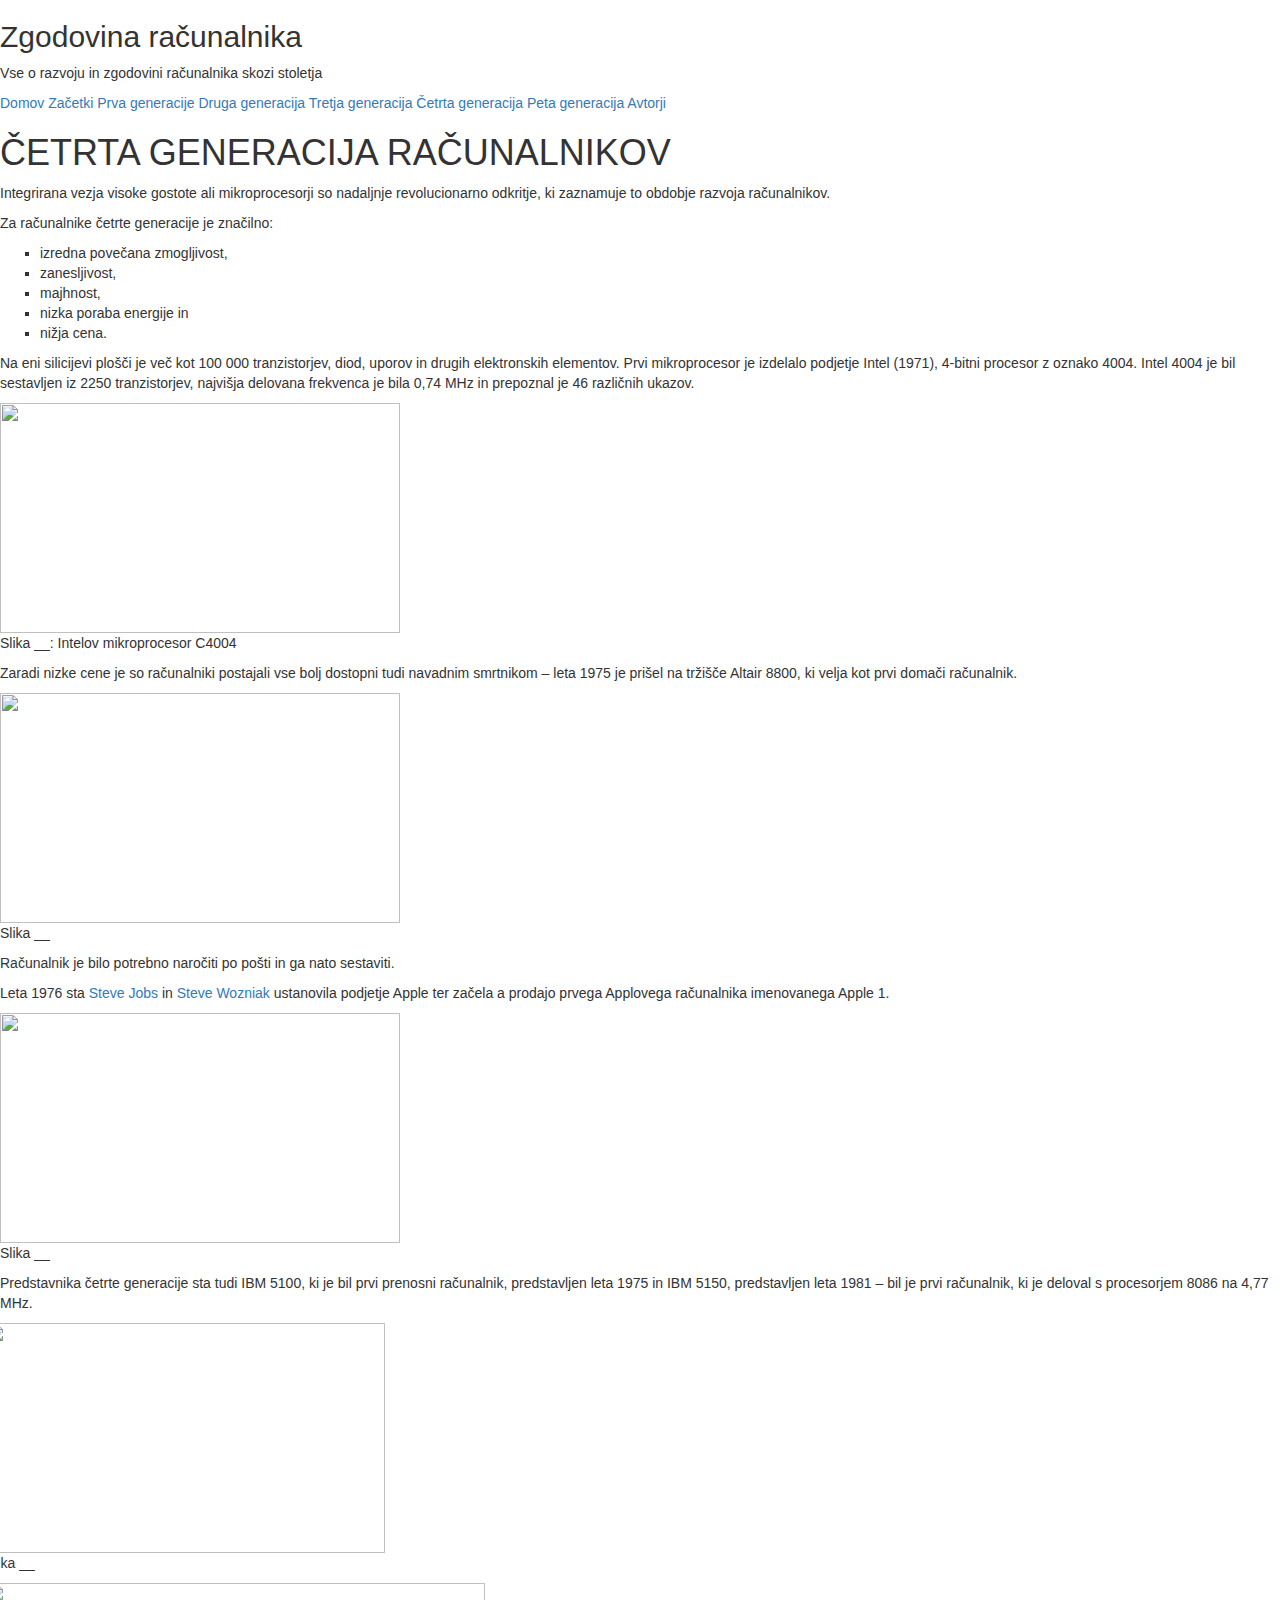
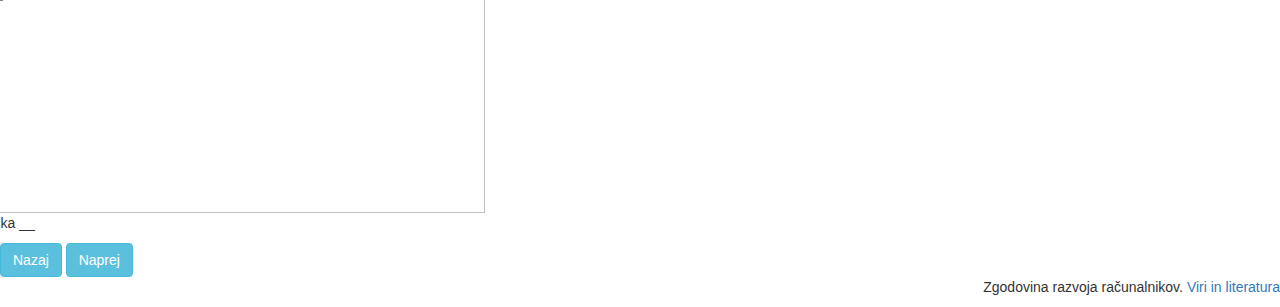
==== cetrta.html @ 22b26ca3 "Add files via upload" ====
<!DOCTYPE html>
<html>
<head>
<title>Zgodovina računalnika</title>
<meta charset="utf-8" />
<meta name="viewport" content="width=device-width, initial-scale=1">
<link rel="stylesheet" type="text/css" href="inc/style.css">
  <link rel="stylesheet" href="https://maxcdn.bootstrapcdn.com/bootstrap/3.4.1/css/bootstrap.min.css">
  <script src="https://ajax.googleapis.com/ajax/libs/jquery/3.4.1/jquery.min.js"></script>
  <script src="https://maxcdn.bootstrapcdn.com/bootstrap/3.4.1/js/bootstrap.min.js"></script>

</head>
<body>

<div class="glava">

  <h2>Zgodovina računalnika</h2>
  <p>Vse o razvoju in zgodovini računalnika skozi stoletja</p>
</div>

<div id="navbar">
  <a class="active" href="index.html">Domov</a>
  <a href="zacetki.html">Začetki</a>
  <a href="prva.html">Prva generacije</a>
  <a href="druga.html">Druga generacija</a>
  <a href="tretja.html">Tretja generacija</a>
  <a href="cetrta.html">Četrta generacija</a>
  <a href="peta.html">Peta generacija</a>
  <a href="avtorji.html">Avtorji</a>
</div>

<div class="content">
<h1>ČETRTA GENERACIJA RAČUNALNIKOV</h1>
<p>Integrirana vezja visoke gostote ali mikroprocesorji so nadaljnje revolucionarno odkritje, ki zaznamuje to obdobje razvoja računalnikov. </p>
<p>Za računalnike četrte generacije je značilno:</p>
<ul style="list-style-type:square;">
<li>izredna povečana zmogljivost,</li>
<li>zanesljivost,</li>
<li>majhnost,</li>
<li>nizka poraba energije in</li>
<li>nižja cena.</li>
</ul>

<p>Na eni silicijevi plošči je več kot 100 000 tranzistorjev, diod, uporov in drugih elektronskih elementov. Prvi mikroprocesor je izdelalo podjetje Intel (1971), 4-bitni procesor z oznako 4004. Intel 4004 je bil sestavljen iz 2250 tranzistorjev, najvišja delovana frekvenca je bila 0,74 MHz in prepoznal je 46 različnih ukazov. </p>
<img src="https://upload.wikimedia.org/wikipedia/commons/5/55/Intel_C4004.jpg" style="width:400px;height:230px;"><p>Slika __: Intelov mikroprocesor C4004</p>

<p>Zaradi nizke cene je so računalniki postajali vse bolj dostopni tudi navadnim smrtnikom – leta 1975 je prišel na tržišče Altair 8800, ki velja kot prvi domači računalnik. </p>
<img src="https://assets.newatlas.com/dims4/default/cac6b5b/2147483647/strip/true/crop/600x366+0+0/resize/600x366!/quality/90/?url=http%3A%2F%2Fnewatlas-brightspot.s3.amazonaws.com%2Farchive%2Faltair-8800-clone.jpg" style="width:400px;height:230px;"><p>Slika __ </p> <p>Računalnik je bilo potrebno naročiti po pošti in ga nato sestaviti.</p>

<p>Leta 1976 sta <a data-toggle="popover" title="Nekaj malega" data-content="Steven Paul Jobs, ameriški računalničar in poslovnež, rojen 24. februarja 1955 v San Franciscu. Umrl je 5. oktobera 2011 v Palo Altu.
Jobs je bil do 24. avgusta 2011 izvršni direktor podjetja Apple Computer, ki sta ga ustanovila skupaj s Stevom Wozniakom leta 1976. Kasneje je bil eden prvih, ki je spoznal komercialne možnosti grafičnega vmesnika (GUI) in računalniške miške, ki so ju razvili v Xeroxovem raziskovalnem centru Palo Alto. Te tehnologije je vključil v računalnik Apple Macintosh. Jobs je bil tudi vodja Pixar Animation Studios, vodilnega podjetja za izdelavo računalniško animiranih risanih filmov.">Steve Jobs</a> in <a data-toggle="popover" title="Nekaj malega" data-content="Steve Wozniak, ameriški računalnikar, rojen 11. avgusta 1950 v San Jose
Wozniak, po rodu Poljak, je s svojimi iznajdbami pomembno prispeval k vzponu osebnih računalnikov v 1970. letih. Najbolj je znan kot soustanovitelj podjetja Apple (skupaj s Stevom Jobsom). Ustvaril je računalnika Apple I in Apple II, predvsem slednji je bil zelo priljubljen in je postal eden najbolje prodajanih osebnih računalnikov v sedemdesetih ter zgodnjih osemdesetih letih.">Steve Wozniak</a> ustanovila podjetje Apple ter začela a prodajo prvega Applovega računalnika imenovanega Apple 1. </p>
<img src="https://images.24ur.com/media/images/820xX/Nov2010/60558246.jpg?v=d41d" style="width:400px;height:230px;"><p>Slika __</p>

<p>Predstavnika četrte generacije sta tudi IBM 5100, ki je bil prvi prenosni računalnik, predstavljen leta 1975 in IBM 5150, predstavljen leta 1981 – bil je prvi računalnik, ki je deloval s procesorjem 8086 na 4,77 MHz.</p>
<div class="row">
		<div class="column">
		<img src="http://oldcomputers.net/pics/ibm5150.jpg" style="width:400px;height:230px;"> <p>Slika __</p>
        </div><div class="column">
		<img src="https://i.imgur.com/P9Mga40.jpg" style="width:500px;height:230px;"> <p> Slika __</p>
		</div></div>


</div>
<div>
  <a href="tretja.html" class="btn btn-info" role="button">Nazaj</a>
  <a href="peta.html" class="btn btn-info" role="button">Naprej</a>
</div>

<div class="noga">
  <p style="text-align:right">Zgodovina razvoja računalnikov. <a href="viri-in-literatura.html">Viri in literatura</a></p>
</div>


</body>
<script>
$(document).ready(function(){
    $('[data-toggle="popover"]').popover();   
});
</script>
</html>
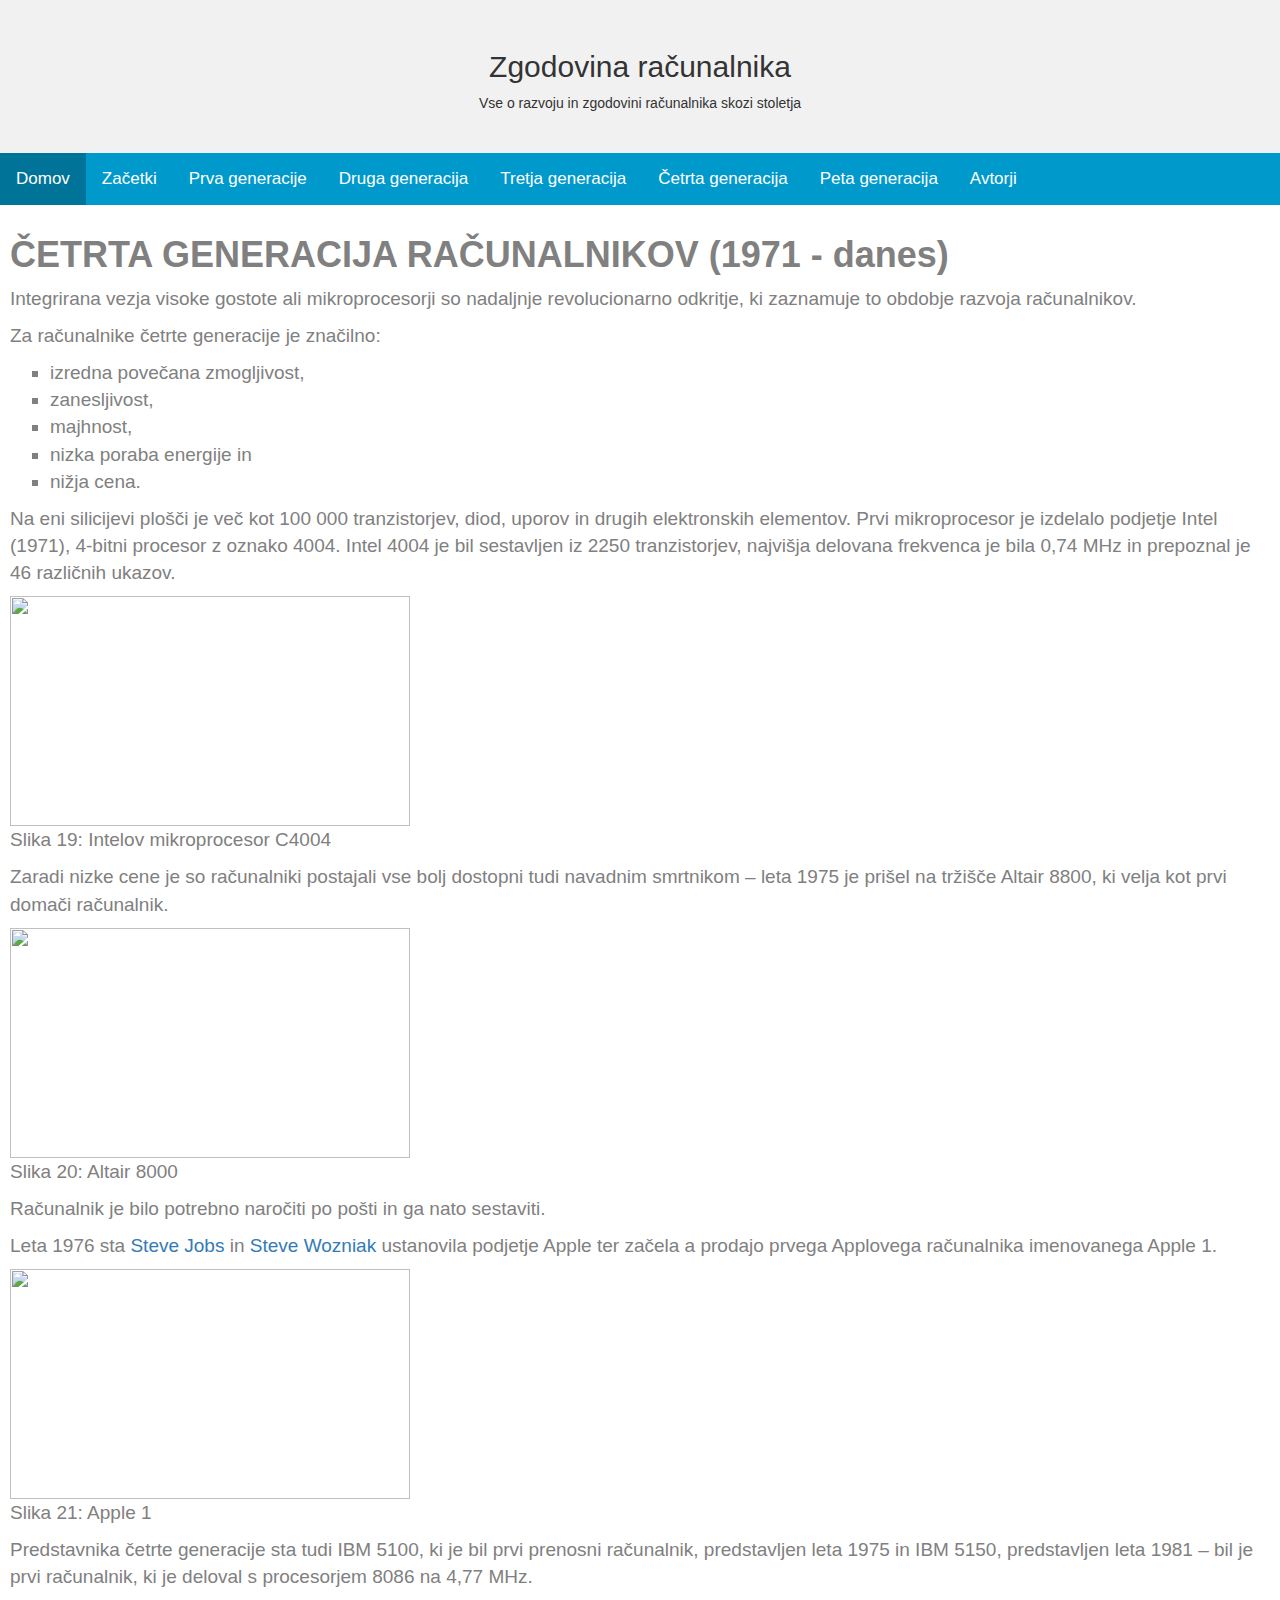
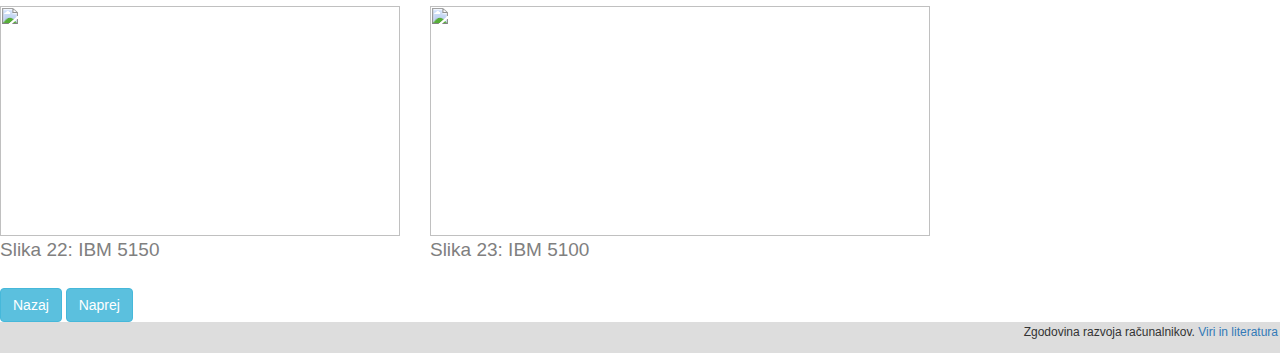
==== commit 812c3890: "Add files via upload" ====
--- a/cetrta.html
+++ b/cetrta.html
@@ -30,37 +30,37 @@
 </div>
 
 <div class="content">
-<h1>ČETRTA GENERACIJA RAČUNALNIKOV</h1>
+<h1><b>ČETRTA GENERACIJA RAČUNALNIKOV (1971 - danes) </b></h1>
 <p>Integrirana vezja visoke gostote ali mikroprocesorji so nadaljnje revolucionarno odkritje, ki zaznamuje to obdobje razvoja računalnikov. </p>
 <p>Za računalnike četrte generacije je značilno:</p>
 <ul style="list-style-type:square;">
-<li>izredna povečana zmogljivost,</li>
-<li>zanesljivost,</li>
-<li>majhnost,</li>
-<li>nizka poraba energije in</li>
-<li>nižja cena.</li>
+  <li>izredna povečana zmogljivost,</li>
+  <li>zanesljivost,</li>
+  <li>majhnost,</li>
+  <li>nizka poraba energije in</li>
+  <li>nižja cena.</li>
 </ul>
 
 <p>Na eni silicijevi plošči je več kot 100 000 tranzistorjev, diod, uporov in drugih elektronskih elementov. Prvi mikroprocesor je izdelalo podjetje Intel (1971), 4-bitni procesor z oznako 4004. Intel 4004 je bil sestavljen iz 2250 tranzistorjev, najvišja delovana frekvenca je bila 0,74 MHz in prepoznal je 46 različnih ukazov. </p>
-<img src="https://upload.wikimedia.org/wikipedia/commons/5/55/Intel_C4004.jpg" style="width:400px;height:230px;"><p>Slika __: Intelov mikroprocesor C4004</p>
+<img src="https://upload.wikimedia.org/wikipedia/commons/5/55/Intel_C4004.jpg" style="width:400px;height:230px;"><p>Slika 19: Intelov mikroprocesor C4004</p>
 
 <p>Zaradi nizke cene je so računalniki postajali vse bolj dostopni tudi navadnim smrtnikom – leta 1975 je prišel na tržišče Altair 8800, ki velja kot prvi domači računalnik. </p>
-<img src="https://assets.newatlas.com/dims4/default/cac6b5b/2147483647/strip/true/crop/600x366+0+0/resize/600x366!/quality/90/?url=http%3A%2F%2Fnewatlas-brightspot.s3.amazonaws.com%2Farchive%2Faltair-8800-clone.jpg" style="width:400px;height:230px;"><p>Slika __ </p> <p>Računalnik je bilo potrebno naročiti po pošti in ga nato sestaviti.</p>
+<img src="https://assets.newatlas.com/dims4/default/cac6b5b/2147483647/strip/true/crop/600x366+0+0/resize/600x366!/quality/90/?url=http%3A%2F%2Fnewatlas-brightspot.s3.amazonaws.com%2Farchive%2Faltair-8800-clone.jpg" style="width:400px;height:230px;"><p>Slika 20: Altair 8000 </p> <p>Računalnik je bilo potrebno naročiti po pošti in ga nato sestaviti.</p>
 
 <p>Leta 1976 sta <a data-toggle="popover" title="Nekaj malega" data-content="Steven Paul Jobs, ameriški računalničar in poslovnež, rojen 24. februarja 1955 v San Franciscu. Umrl je 5. oktobera 2011 v Palo Altu.
 Jobs je bil do 24. avgusta 2011 izvršni direktor podjetja Apple Computer, ki sta ga ustanovila skupaj s Stevom Wozniakom leta 1976. Kasneje je bil eden prvih, ki je spoznal komercialne možnosti grafičnega vmesnika (GUI) in računalniške miške, ki so ju razvili v Xeroxovem raziskovalnem centru Palo Alto. Te tehnologije je vključil v računalnik Apple Macintosh. Jobs je bil tudi vodja Pixar Animation Studios, vodilnega podjetja za izdelavo računalniško animiranih risanih filmov.">Steve Jobs</a> in <a data-toggle="popover" title="Nekaj malega" data-content="Steve Wozniak, ameriški računalnikar, rojen 11. avgusta 1950 v San Jose
 Wozniak, po rodu Poljak, je s svojimi iznajdbami pomembno prispeval k vzponu osebnih računalnikov v 1970. letih. Najbolj je znan kot soustanovitelj podjetja Apple (skupaj s Stevom Jobsom). Ustvaril je računalnika Apple I in Apple II, predvsem slednji je bil zelo priljubljen in je postal eden najbolje prodajanih osebnih računalnikov v sedemdesetih ter zgodnjih osemdesetih letih.">Steve Wozniak</a> ustanovila podjetje Apple ter začela a prodajo prvega Applovega računalnika imenovanega Apple 1. </p>
-<img src="https://images.24ur.com/media/images/820xX/Nov2010/60558246.jpg?v=d41d" style="width:400px;height:230px;"><p>Slika __</p>
+<img src="https://images.24ur.com/media/images/820xX/Nov2010/60558246.jpg?v=d41d" style="width:400px;height:230px;"><p>Slika 21: Apple 1</p>
 
 <p>Predstavnika četrte generacije sta tudi IBM 5100, ki je bil prvi prenosni računalnik, predstavljen leta 1975 in IBM 5150, predstavljen leta 1981 – bil je prvi računalnik, ki je deloval s procesorjem 8086 na 4,77 MHz.</p>
 <div class="row">
-		<div class="column">
-		<img src="http://oldcomputers.net/pics/ibm5150.jpg" style="width:400px;height:230px;"> <p>Slika __</p>
-        </div><div class="column">
-		<img src="https://i.imgur.com/P9Mga40.jpg" style="width:500px;height:230px;"> <p> Slika __</p>
-		</div></div>
-
-
+	<div class="column">
+	  <img src="http://oldcomputers.net/pics/ibm5150.jpg" style="width:400px;height:230px;"> <p>Slika 22: IBM 5150</p>
+    </div>
+	<div class="column">
+		<img src="https://i.imgur.com/P9Mga40.jpg" style="width:500px;height:230px;"> <p> Slika 23: IBM 5100</p>
+	</div>
+</div>
 </div>
 <div>
   <a href="tretja.html" class="btn btn-info" role="button">Nazaj</a>
--- a/inc/style.css
+++ b/inc/style.css
@@ -0,0 +1,68 @@
+body {
+  background-color: white;
+  font-family: Helvetica, sans-serif;
+}
+
+body {
+  margin: 0;
+  font-family: Arial, Helvetica, sans-serif;
+}
+
+.glava {
+  background-color: #f1f1f1;
+  padding: 30px;
+  text-align: center;
+  
+}
+
+#navbar {
+  overflow: hidden;
+  background-color: #0099cc;
+}
+
+#navbar a {
+  float: left;
+  display: block;
+  color: white;
+  text-align: center;
+  padding: 14px 16px;
+  text-decoration: none;
+  font-size: 17px;
+}
+
+#navbar a:hover {
+  background-color: #99e6ff;
+  color: black;
+}
+
+#navbar a.active {
+  background-color: #007399;
+  color: white;
+}
+
+.content {
+  padding: 10px;
+  font-size: 19px;
+  color: gray;
+}
+
+
+/* Noga */
+.noga {
+  padding: 2px;
+  background: #ddd;
+  font-size: 12px;
+}
+
+.column {
+  float: left;
+  width: 33.33%;
+  padding: 5px;
+}
+
+/* Clear floats after image containers */
+.row::after {
+  content: "";
+  clear: both;
+  display: table;
+}